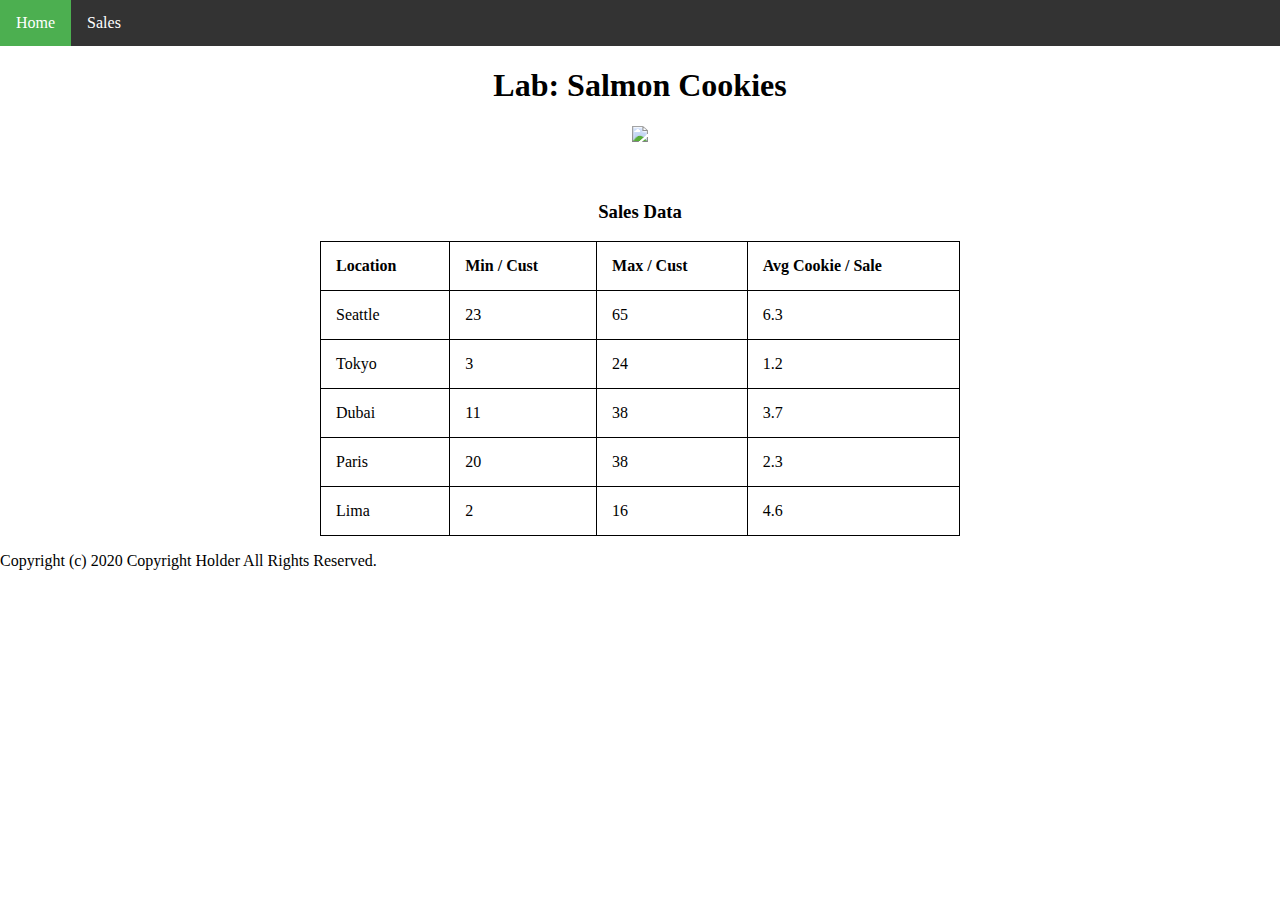
==== index.html @ a9bbebc7 "finish first day" ====
<!DOCTYPE html>
<html lang="en" dir="ltr">
  <head>
    <meta charset="utf-8">
    <title>Home</title>
    <meta name="viewport" content="width=device-width, initial-scale=1.0">
    <link rel="stylesheet" href="css/style.css" />
  </head>
  <body>
    <header>
    <ul class="topnav">
      <li><a class="active" href="#">Home</a></li>
      <li><a href="sales.html">Sales</a></li>
    </ul>
  </header>
  <main>
    <center>
      <h1>Lab: Salmon Cookies</h1>
    <img src="https://codefellows.github.io/code-201-guide/curriculum/class-06/lab/assets/salmon.png" />
    <br/>
    <br/>
    <br/>
    <h3>Sales Data</h3>
    <table style="width:50%">
  <tr>
    <th>Location</th>
    <th>Min / Cust</th>
    <th>Max / Cust</th>
    <th>Avg Cookie / Sale</th>
  </tr>
  <tr>
    <td>Seattle</td>
    <td>23</td>
    <td>65</td>
    <td>6.3</td>
  </tr>
  <tr>
    <td>Tokyo</td>
    <td>3</td>
    <td>24</td>
    <td>1.2</td>
  </tr>
  <tr>
    <td>Dubai</td>
    <td>11</td>
    <td>38</td>
    <td>3.7</td>
  </tr>
  <tr>
    <td>Paris</td>
    <td>20</td>
    <td>38</td>
    <td>2.3</td>
  </tr>
  <tr>
    <td>Lima</td>
    <td>2</td>
    <td>16</td>
    <td>4.6</td>
  </tr>
</table>
</center>
</main>
<footer>
  <p>Copyright (c) 2020 Copyright Holder All Rights Reserved.</p>
</footer>
  </body>
</html>
---- css/style.css ----
body {margin: 0;}

ul.topnav {
  list-style-type: none;
  margin: 0;
  padding: 0;
  overflow: hidden;
  background-color: #333;
}

ul.topnav li {float: left;}

ul.topnav li a {
  display: block;
  color: white;
  text-align: center;
  padding: 14px 16px;
  text-decoration: none;
}

ul.topnav li a:hover:not(.active) {background-color: #111;}

ul.topnav li a.active {background-color: #4CAF50;}

ul.topnav li.right {float: right;}

@media screen and (max-width: 600px) {
  ul.topnav li.right,
  ul.topnav li {float: none;}
}


table, th, td {
  border: 1px solid black;
  border-collapse: collapse;
}
th, td {
  padding: 15px;
  text-align: left;
}
table#t01 {
  width: 100%;
  background-color: #f1f1c1;
}
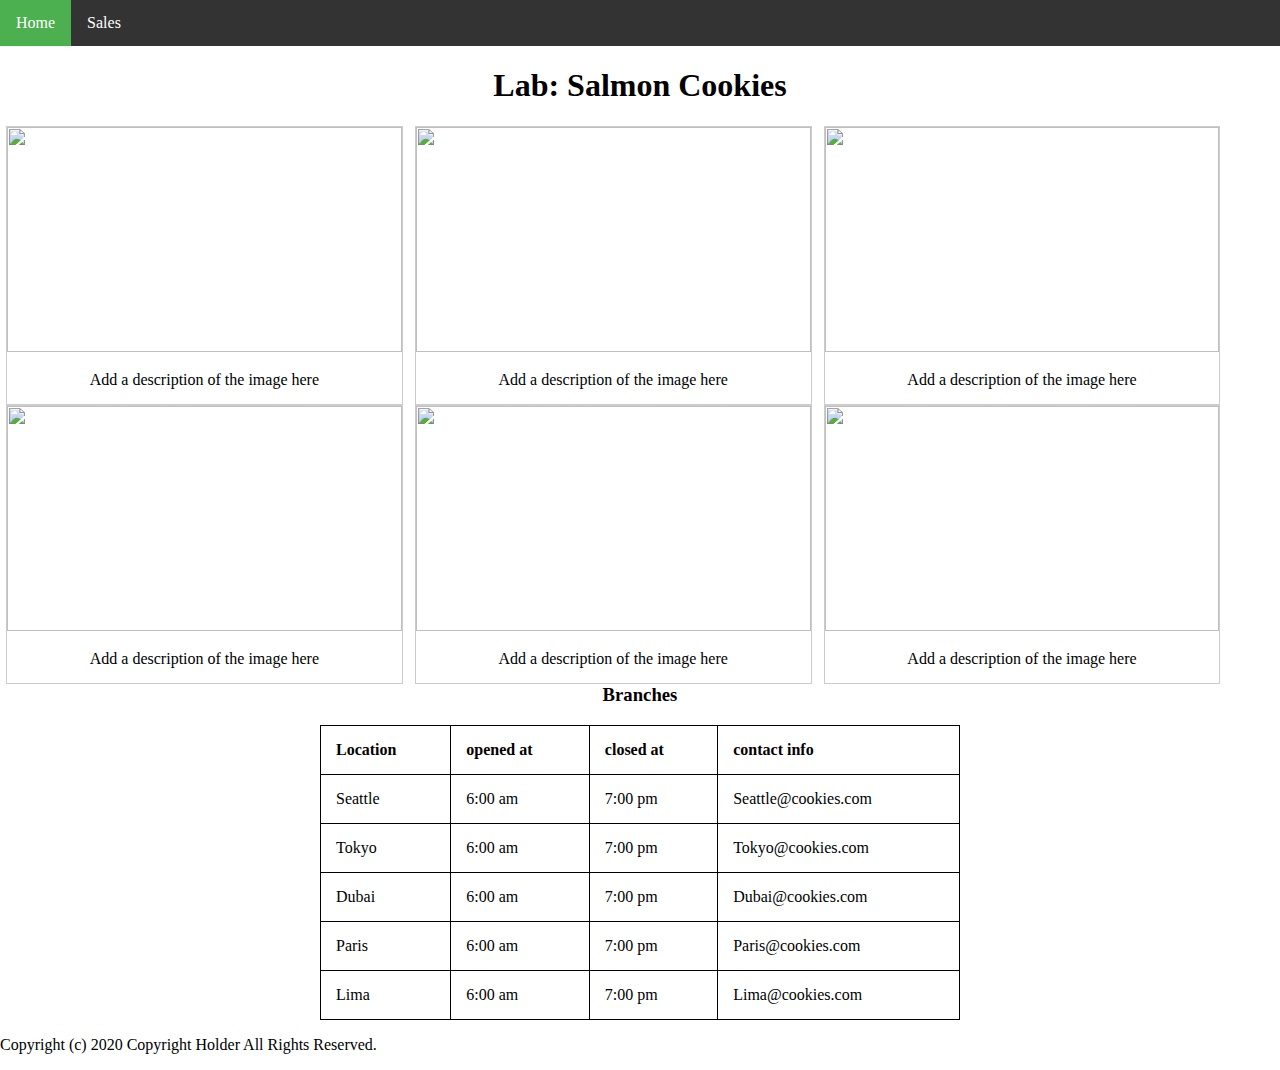
==== commit 7d9ac6f7: "adding day3" ====
--- a/index.html
+++ b/index.html
@@ -16,47 +16,95 @@
   <main>
     <center>
       <h1>Lab: Salmon Cookies</h1>
-    <img src="https://codefellows.github.io/code-201-guide/curriculum/class-06/lab/assets/salmon.png" />
+
+      <div class="responsive">
+        <div class="gallery">
+          <a target="_blank" href="https://codefellows.github.io/code-201-guide/curriculum/class-06/lab/assets/salmon.png">
+            <img src="https://codefellows.github.io/code-201-guide/curriculum/class-06/lab/assets/salmon.png" />
+          </a>
+          <div class="desc">Add a description of the image here</div>
+        </div>
+      </div>
+      <div class="responsive">
+        <div class="gallery">
+          <a target="_blank" href="https://codefellows.github.io/code-201-guide/curriculum/class-08/lab-b/assets/family.jpg">
+            <img src="https://codefellows.github.io/code-201-guide/curriculum/class-08/lab-b/assets/family.jpg" />
+          </a>
+          <div class="desc">Add a description of the image here</div>
+        </div>
+      </div>
+      <div class="responsive">
+        <div class="gallery">
+          <a target="_blank" href="https://codefellows.github.io/code-201-guide/curriculum/class-06/lab/assets/chinook.jpg">
+            <img src="https://codefellows.github.io/code-201-guide/curriculum/class-08/lab-b/assets/chinook.jpg" />
+          </a>
+          <div class="desc">Add a description of the image here</div>
+        </div>
+      </div>
+      <div class="responsive">
+        <div class="gallery">
+          <a target="_blank" href="https://codefellows.github.io/code-201-guide/curriculum/class-08/lab-b/assets/fish.jpg">
+            <img src="https://codefellows.github.io/code-201-guide/curriculum/class-08/lab-b/assets/fish.jpg" />
+          </a>
+          <div class="desc">Add a description of the image here</div>
+        </div>
+      </div>
+      <div class="responsive">
+        <div class="gallery">
+          <a target="_blank" href="https://codefellows.github.io/code-201-guide/curriculum/class-08/lab-b/assets/shirt.jpg">
+            <img src="https://codefellows.github.io/code-201-guide/curriculum/class-08/lab-b/assets/shirt.jpg" />
+          </a>
+          <div class="desc">Add a description of the image here</div>
+        </div>
+      </div>
+      <div class="responsive">
+        <div class="gallery">
+          <a target="_blank" href="https://codefellows.github.io/code-201-guide/curriculum/class-08/lab-b/assets/frosted-cookie.jpg">
+            <img src="https://codefellows.github.io/code-201-guide/curriculum/class-08/lab-b/assets/frosted-cookie.jpg" />
+          </a>
+          <div class="desc">Add a description of the image here</div>
+        </div>
+      </div>
     <br/>
     <br/>
     <br/>
-    <h3>Sales Data</h3>
+    <h3>Branches</h3>
     <table style="width:50%">
   <tr>
     <th>Location</th>
-    <th>Min / Cust</th>
-    <th>Max / Cust</th>
-    <th>Avg Cookie / Sale</th>
+    <th>opened at</th>
+    <th>closed at</th>
+    <th>contact info</th>
   </tr>
   <tr>
     <td>Seattle</td>
-    <td>23</td>
-    <td>65</td>
-    <td>6.3</td>
+    <td>6:00 am</td>
+    <td>7:00 pm</td>
+    <td>Seattle@cookies.com</td>
   </tr>
   <tr>
     <td>Tokyo</td>
-    <td>3</td>
-    <td>24</td>
-    <td>1.2</td>
+    <td>6:00 am</td>
+    <td>7:00 pm</td>
+    <td>Tokyo@cookies.com</td>
   </tr>
   <tr>
     <td>Dubai</td>
-    <td>11</td>
-    <td>38</td>
-    <td>3.7</td>
+    <td>6:00 am</td>
+    <td>7:00 pm</td>
+    <td>Dubai@cookies.com</td>
   </tr>
   <tr>
     <td>Paris</td>
-    <td>20</td>
-    <td>38</td>
-    <td>2.3</td>
+    <td>6:00 am</td>
+    <td>7:00 pm</td>
+    <td>Paris@cookies.com</td>
   </tr>
   <tr>
     <td>Lima</td>
-    <td>2</td>
-    <td>16</td>
-    <td>4.6</td>
+    <td>6:00 am</td>
+    <td>7:00 pm</td>
+    <td>Lima@cookies.com</td>
   </tr>
 </table>
 </center>
--- a/css/style.css
+++ b/css/style.css
@@ -42,3 +42,27 @@
   width: 100%;
   background-color: #f1f1c1;
 }
+
+div.gallery {
+  border: 1px solid #ccc;
+}
+
+div.gallery:hover {
+  border: 1px solid #777;
+}
+
+div.gallery img {
+  width: 100%;
+  height: 225px;
+}
+
+div.desc {
+  padding: 15px;
+  text-align: center;
+}
+
+.responsive {
+  padding: 0 6px;
+  float: left;
+  width: 30.99999%;
+}
